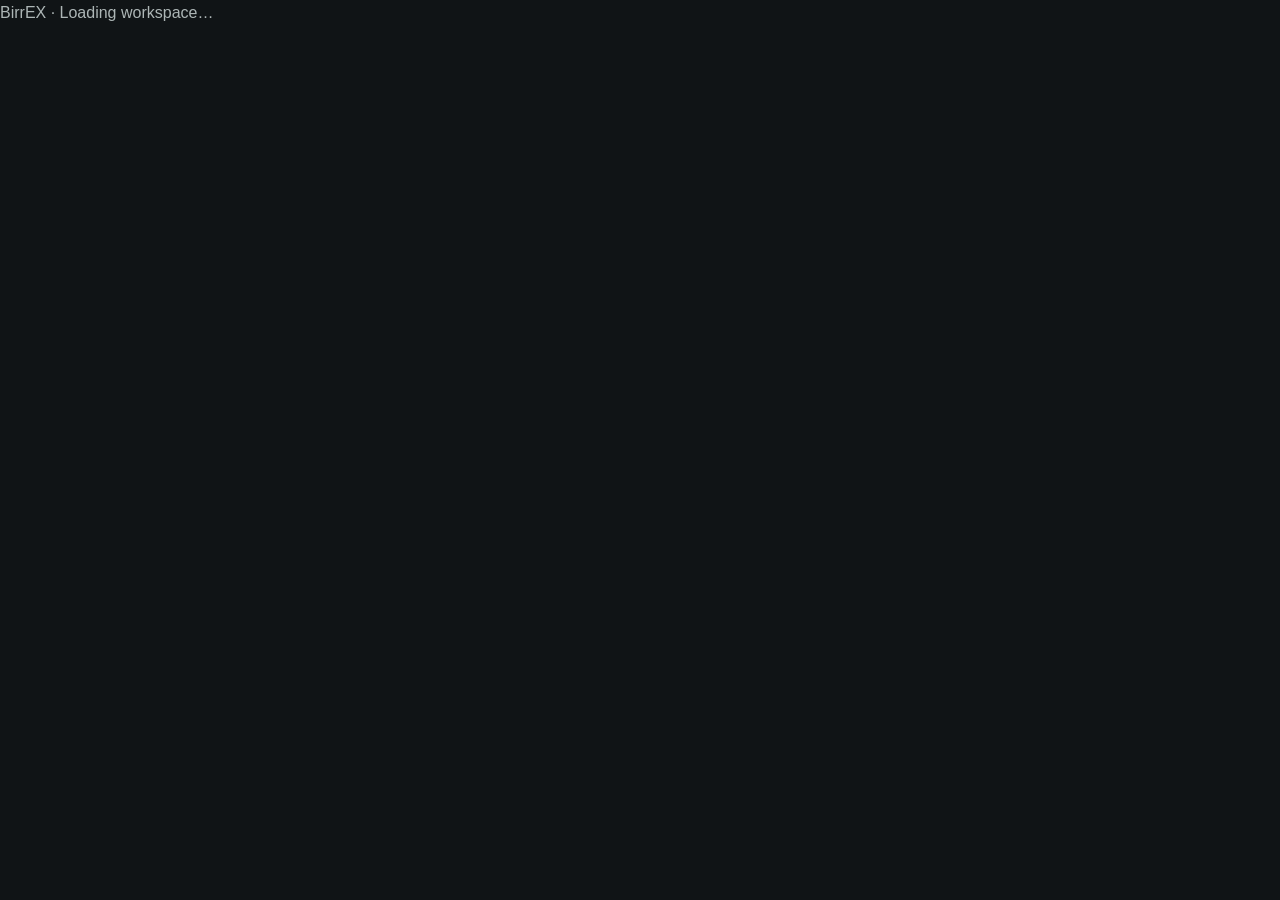
==== exchange/public/index.html @ a97350fc "feat: Genesis RC2 signature typography, icons and market lease reliability" ====
<!doctype html><html lang="en" data-theme="dark"><head><meta charset="utf-8"><meta name="viewport" content="width=device-width,initial-scale=1,viewport-fit=cover"><meta name="theme-color" content="#101416"><meta name="robots" content="noindex,nofollow"><meta name="description" content="BirrEX simulated digital asset platform"><title>BirrEX — Genesis Signature Perfection</title><link rel="manifest" href="/manifest.webmanifest"><link rel="icon" href="/icon.svg?v=1.0.0-rc.2" type="image/svg+xml"><link rel="stylesheet" href="/styles.css?v=1.0.0-rc.2"><script defer src="/vendor/react.js?v=1.0.0-rc.2"></script><script defer src="/vendor/react-dom.js?v=1.0.0-rc.2"></script><script defer src="/app.js?v=1.0.0-rc.2"></script><script defer src="/motion.js?v=1.0.0-rc.2"></script></head><body><a class="skip" href="#main">Skip to main content</a><div id="root"><div class="app-skeleton" role="status" aria-label="Loading BirrEX demonstration workspace"><p>BirrEX · Loading workspace…</p><div class="skeleton-line" aria-hidden="true"></div><div class="skeleton-card" aria-hidden="true"></div><div class="skeleton-card short" aria-hidden="true"></div></div></div><noscript>JavaScript is required. No financial services are available.</noscript><div class="error-recovery" id="load-recovery" hidden><p>Workspace loading is taking longer than expected.</p><a href="/status">Check connection</a> · <a href="/">Reload workspace</a></div></body></html>
---- styles.css ----
:root{color-scheme:dark;--bg:#101416;--surface:#171d20;--panel:#1b2224;--text:#f4f2ed;--muted:#adb6b6;--gold:#e6c58f;--line:#303a3c;--green:#85d9b4;--red:#f0a2a2;--radius:22px;--max:1240px}*,*::before,*::after{box-sizing:border-box}html{scroll-behavior:smooth;scroll-padding-top:100px}body{margin:0;background:var(--bg);color:var(--text);font-family:Inter,-apple-system,BlinkMacSystemFont,"Segoe UI",Arial,sans-serif;line-height:1.6;-webkit-font-smoothing:antialiased}a{color:inherit;text-decoration:none}button,input{font:inherit}button{cursor:pointer}a:focus-visible,button:focus-visible,input:focus-visible{outline:3px solid var(--gold);outline-offset:5px}h1,h2,h3,p{margin:0}h1,h2,h3{line-height:1.12;letter-spacing:-.035em}h1{font-size:clamp(3rem,5.4vw,5.25rem);font-weight:650;letter-spacing:-.065em}h1 em{font-family:Georgia,"Times New Roman",serif;color:var(--gold);font-weight:400;font-style:italic;letter-spacing:-.065em}h2{font-size:clamp(2rem,3.7vw,3.5rem);font-weight:600}h3{font-size:1.25rem;font-weight:650}p{color:var(--muted)}.shell{width:min(var(--max),calc(100% - 80px));margin-inline:auto}.skip{position:absolute;left:12px;top:-100px;z-index:100;background:var(--gold);color:#151a1b;padding:12px}.skip:focus{top:12px}.sr-only{position:absolute;width:1px;height:1px;padding:0;overflow:hidden;clip-path:inset(50%);white-space:nowrap;border:0}.header{height:86px;display:flex;align-items:center;gap:32px;justify-content:space-between}.brand{display:inline-flex;align-items:center;gap:0;font-size:26px;font-weight:750;letter-spacing:-.08em;white-space:nowrap}.brand>span:not(.mark){color:var(--gold)}.brand small{font-size:9px;color:var(--muted);letter-spacing:.12em;align-self:center;margin-left:15px;padding-left:13px;border-left:1px solid var(--line);font-weight:600}.mark{width:38px;height:38px;display:inline-grid;place-items:center;border:1px solid #b19666;border-radius:11px;color:var(--gold);margin-right:10px}.mark svg{width:27px;height:27px}nav{display:flex;align-items:center;gap:27px;font-size:13px;font-weight:550;color:var(--muted)}nav a:hover,.footer a:hover,.inline-link:hover{color:var(--gold)}.menu{display:none;background:none;border:1px solid var(--line);padding:9px 13px;border-radius:9px;color:var(--text)}.button{min-height:48px;display:inline-flex;align-items:center;justify-content:center;gap:16px;padding:12px 22px;border-radius:10px;font-size:14px;font-weight:650;transition:transform .18s ease,background .18s ease,border-color .18s ease}.button:hover{transform:translateY(-2px)}.primary{background:var(--gold);color:#15191a;border:1px solid var(--gold)}.primary:hover{background:#f5d9a9}.outline{border:1px solid #5f635a;color:var(--gold)}.text-button{padding-inline:8px;color:var(--text)}.play{width:30px;height:30px;display:grid;place-items:center;border:1px solid var(--line);border-radius:50%;color:var(--gold)}.notice{display:flex;justify-content:center;align-items:center;gap:12px;background:#232b2a;border-block:1px solid #384541;padding:10px 24px;font-size:12px;color:#c6d0cd;flex-wrap:wrap;text-align:center}.notice strong{font-size:10px;letter-spacing:.13em;color:var(--gold)}.status-dot{height:7px;width:7px;border-radius:50%;background:var(--gold);display:inline-block;flex-shrink:0}.hero{display:grid;grid-template-columns:minmax(0,1.1fr) minmax(0,.9fr);gap:65px;align-items:center;padding-block:88px 80px}.hero-copy{position:relative}.eyebrow{font-size:11px;font-weight:700;letter-spacing:.15em;color:var(--gold);display:flex;align-items:center;gap:12px;margin-bottom:22px}.eyebrow>span:first-child{width:7px;height:7px;background:var(--gold);border-radius:50%}.eyebrow .line{width:24px;height:1px;background:#877450}.lead{font-size:17px;line-height:1.8;max-width:550px;margin-top:23px}.actions{display:flex;gap:12px;align-items:center;margin-top:31px;flex-wrap:wrap}.hero-foot{display:flex;gap:18px;flex-wrap:wrap;color:var(--muted);font-size:10px;letter-spacing:.035em;margin-top:41px;border-top:1px solid var(--line);padding-top:19px}.terminal{background:radial-gradient(ellipse at top right,#2b302b 0%,transparent 55%),var(--surface);border:1px solid #434b47;border-radius:25px;padding:27px;box-shadow:0 28px 75px #0005;min-width:0}.terminal-top,.panel-head,.pair{display:flex;align-items:center;gap:12px}.terminal-top,.panel-head{justify-content:space-between}.pair strong,.pair small{display:block}.pair small,.caption,.chart-labels,.terminal-metrics small,.panel-head p{font-size:12px;color:var(--muted)}.coin{width:42px;height:42px;display:grid;place-items:center;border-radius:50%;background:#e6c58f18;border:1px solid #d4b57e50;color:var(--gold);font-size:23px;font-weight:600}.pill{font-size:10px;font-weight:700;letter-spacing:.12em;color:var(--gold);border:1px solid #8b7850;background:#d4b57e0b;padding:5px 9px;border-radius:6px;white-space:nowrap}.quote{display:flex;align-items:baseline;gap:15px;flex-wrap:wrap;margin-top:24px}.rate{font-size:clamp(2.7rem,4.7vw,4.2rem);font-weight:600;letter-spacing:-.06em;line-height:1}.rate>span{color:var(--muted);font-size:.72em}.positive{color:var(--green);font-variant-numeric:tabular-nums;font-size:12px}.chart{width:100%;height:auto;display:block;margin-top:24px}.chart-labels{display:flex;justify-content:space-between;padding-bottom:17px}.terminal-metrics{display:grid;grid-template-columns:repeat(3,1fr);border-top:1px solid var(--line);padding:18px 0;gap:10px}.terminal-metrics small,.terminal-metrics strong{display:block}.terminal-metrics strong{font-size:14px;font-variant-numeric:tabular-nums}.full{display:flex;width:100%;justify-content:space-between}.market-strip{border-block:1px solid var(--line);background:#141a1c}.strip-inner{display:grid;grid-template-columns:1.15fr repeat(4,1fr);gap:0}.strip-inner>div{padding:19px 20px;border-left:1px solid var(--line);min-width:0}.strip-inner>div:last-child{border-right:1px solid var(--line)}.strip-inner strong,.strip-inner>div>span:not(.status-dot){display:block;white-space:nowrap;font-size:12px;font-variant-numeric:tabular-nums}.strip-inner>div>span:not(.status-dot){color:var(--muted);margin-top:4px}.strip-inner b{margin-left:6px;font-size:11px}.strip-label{font-size:11px;color:var(--gold);font-weight:700;letter-spacing:.09em}.strip-label small{display:block;color:var(--muted);font-size:10px;margin-top:4px}.section{padding-block:80px}.section-top{display:flex;justify-content:space-between;align-items:end;gap:36px;margin-bottom:32px}.section-top>p{max-width:390px;font-size:15px}.market-grid{display:grid;grid-template-columns:1.15fr 1fr;gap:18px}.panel{border:1px solid var(--line);border-radius:var(--radius);background:var(--surface);padding:26px;min-width:0}.panel-head{margin-bottom:23px;align-items:start}.panel-head p{margin-top:6px}.table-wrap{overflow-x:auto}table{border-collapse:collapse;width:100%;font-size:13px;font-variant-numeric:tabular-nums;white-space:nowrap}th,td{text-align:right;padding:10px 8px;border-bottom:1px solid var(--line)}th:first-child,td:first-child{text-align:left}th{font-weight:500;color:var(--muted);font-size:11px}.ask td:nth-child(2){color:var(--red)}.bid td:nth-child(2){color:var(--green)}.mid td{color:var(--gold);font-weight:650;background:#d4b57e0c;padding-block:13px}.mid small{font-weight:400;color:var(--muted)}.fine{font-size:12px;color:var(--muted);line-height:1.65;margin-top:14px}.switch{display:flex;gap:4px;padding:4px;background:#101618;border:1px solid var(--line);border-radius:11px;margin-bottom:22px}.switch button{flex:1;min-height:44px;background:none;border:1px solid transparent;border-radius:8px;color:var(--muted);font-size:13px;font-weight:600}.switch button[aria-pressed=true]{background:#303936;border-color:#626957;color:var(--gold)}label{font-size:13px;color:var(--muted);display:block;margin-bottom:8px}.amount{display:flex;border:1px solid var(--line);border-radius:12px;align-items:center;padding:8px 15px;gap:10px;background:#111719}.amount:focus-within{border-color:var(--gold)}.amount input{min-width:0;width:100%;border:0;background:none;color:var(--text);font-size:24px;min-height:46px;font-variant-numeric:tabular-nums}.amount span{font-size:13px;color:var(--gold);font-weight:650}.estimate{border-top:1px solid var(--line);margin-top:23px;padding-top:20px}.estimate span,.estimate output{display:block}.estimate span{color:var(--muted);font-size:13px}.estimate output{font-size:clamp(1.6rem,3vw,2.4rem);letter-spacing:-.035em;font-weight:650;overflow-wrap:anywhere;font-variant-numeric:tabular-nums;margin-top:4px}.three{display:grid;grid-template-columns:repeat(3,1fr);gap:18px}.feature{position:relative;border:1px solid var(--line);background:linear-gradient(145deg,#1a2223,#141a1c);padding:28px;border-radius:var(--radius);transition:border-color .2s}.feature:hover{border-color:#89754f}.feature-icon{width:48px;height:48px;border:1px solid #76684b;background:#d4b57e0b;color:var(--gold);border-radius:12px;display:grid;place-items:center;font-size:26px;margin-bottom:28px}.index{position:absolute;top:26px;right:28px;color:var(--muted);font-size:12px;letter-spacing:.12em}.feature p,.security-list p,.about aside p{font-size:14px;margin-top:12px;line-height:1.75}.security{background:linear-gradient(120deg,#242b27,#151b1d 64%);border-block:1px solid var(--line)}.security-inner{display:grid;grid-template-columns:1fr 1fr;gap:70px;padding-block:76px}.security-inner .pill{display:inline-block;margin-top:25px}.security-list article{display:flex;gap:20px;border-bottom:1px solid var(--line);padding:16px 0}.security-list article:first-child{padding-top:0}.security-list article:last-child{border:0;padding-bottom:0}.security-list article>span{color:var(--gold);font-size:12px;margin-top:4px}.security-list p{margin-top:5px}.about{display:grid;grid-template-columns:1.15fr .85fr;gap:50px;align-items:center}.inline-link{display:inline-block;color:var(--gold);font-size:13px;margin-top:16px;text-decoration:underline;text-underline-offset:4px}.footer{display:grid;grid-template-columns:1fr 1fr;gap:20px;border-top:1px solid var(--line);padding-block:29px 40px}.footer>div:nth-child(2){display:flex;justify-content:flex-end;gap:21px;align-items:center;flex-wrap:wrap;font-size:13px}.footer p{font-size:12px}.footer>.fine{grid-column:1/-1;margin:0}.muted{color:var(--muted)}
@media(max-width:1050px){.shell{width:calc(100% - 48px)}.brand small{display:none}.hero{gap:35px}.header{gap:18px}nav{gap:18px}.strip-inner{grid-template-columns:repeat(4,minmax(0,1fr))}.strip-label{grid-column:1/-1;border-bottom:1px solid var(--line);border-right:1px solid var(--line)}.strip-inner>div{padding:13px}.strip-label small{display:inline;margin-left:8px}.strip-inner b{display:block;margin-left:0}.security-inner{gap:40px}}@media(max-width:760px){.shell{width:calc(100% - 36px)}.header{height:auto;min-height:70px;flex-wrap:wrap;padding-block:12px;gap:10px}.menu{display:block}.header-cta{display:none}nav{display:none;flex-basis:100%;flex-direction:column;align-items:stretch;gap:0;padding-bottom:5px}nav[data-open=true]{display:flex}nav a{padding:12px 5px;border-top:1px solid var(--line)}.notice{gap:6px;padding:9px 18px;font-size:11px}.notice strong{font-size:9px}.hero{grid-template-columns:1fr;gap:30px;padding-block:46px 38px}.desktop{display:none}h1{font-size:clamp(2.7rem,10vw,4.1rem)}.lead{font-size:16px;margin-top:18px}.hero-foot{gap:10px;margin-top:23px}.terminal{padding:19px;border-radius:18px}.section{padding-block:48px}.section-top{display:block;margin-bottom:23px}.section-top>p{margin-top:15px}.market-grid,.three,.security-inner,.about{grid-template-columns:1fr;gap:15px}.security-inner{padding-block:48px;gap:30px}.panel,.feature{padding:21px}.strip-inner{grid-template-columns:1fr 1fr}.strip-inner>div:nth-child(3),.strip-inner>div:nth-child(5){border-right:1px solid var(--line)}.strip-inner>div:nth-child(2),.strip-inner>div:nth-child(3){border-bottom:1px solid var(--line)}.footer{grid-template-columns:1fr;gap:14px}.footer>div:nth-child(2){justify-content:flex-start}.footer>.fine{grid-column:auto}}@media(max-width:360px){.shell{width:calc(100% - 24px)}.button{padding-inline:13px}.terminal-metrics strong{font-size:12px}.panel-head{flex-wrap:wrap}.actions{gap:5px}}@media(prefers-reduced-motion:reduce){*,*::before,*::after{scroll-behavior:auto!important;transition:none!important;animation:none!important}}
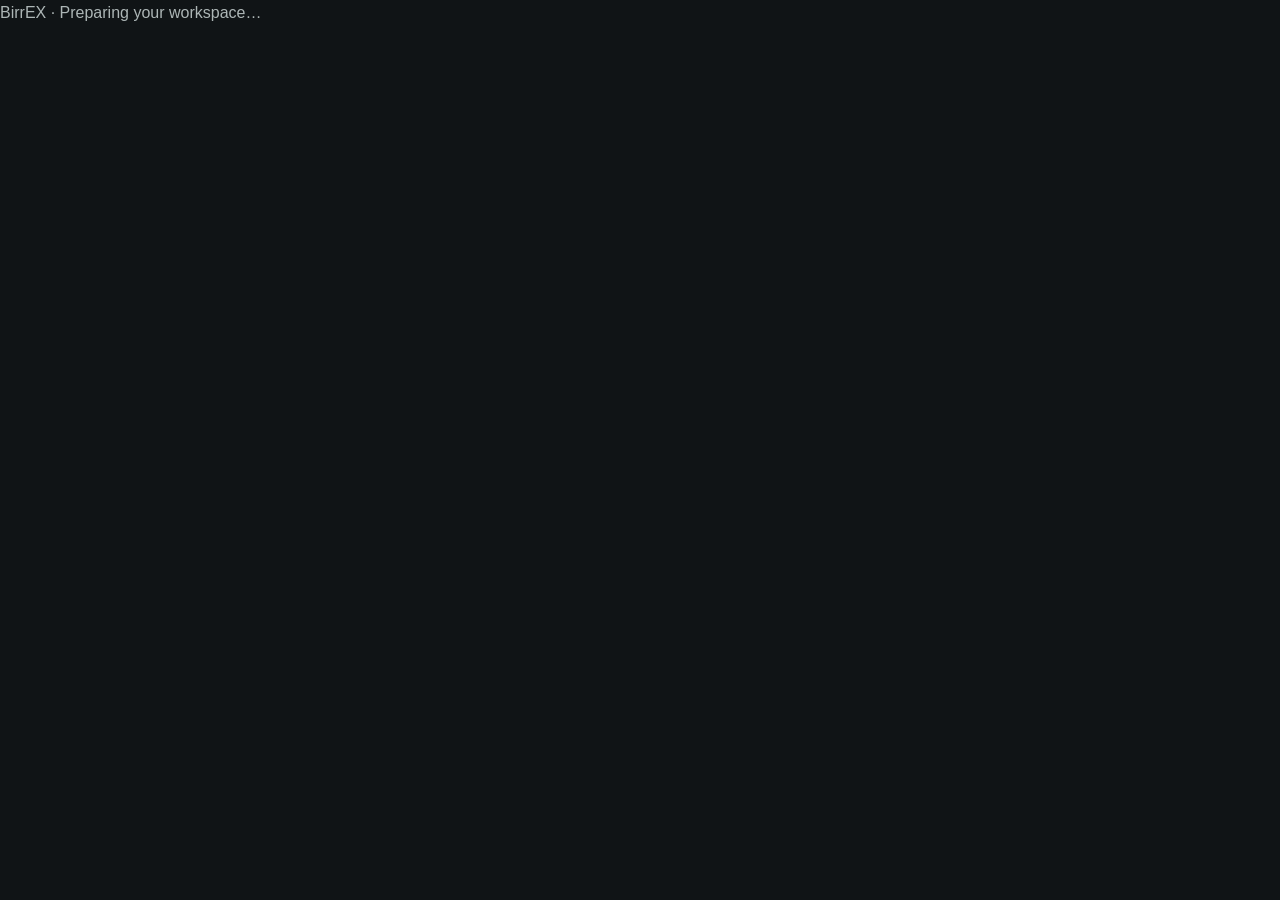
==== commit d468309f: "feat: Genesis RC6 Precision Detail homepage hero, inline search and asset identity" ====
--- a/exchange/public/index.html
+++ b/exchange/public/index.html
@@ -1 +1 @@
-<!doctype html><html lang="en" data-theme="dark"><head><meta charset="utf-8"><meta name="viewport" content="width=device-width,initial-scale=1,viewport-fit=cover"><meta name="theme-color" content="#101416"><meta name="robots" content="noindex,nofollow"><meta name="description" content="BirrEX simulated digital asset platform"><title>BirrEX — Genesis Signature Perfection</title><link rel="manifest" href="/manifest.webmanifest"><link rel="icon" href="/icon.svg?v=1.0.0-rc.2" type="image/svg+xml"><link rel="stylesheet" href="/styles.css?v=1.0.0-rc.2"><script defer src="/vendor/react.js?v=1.0.0-rc.2"></script><script defer src="/vendor/react-dom.js?v=1.0.0-rc.2"></script><script defer src="/app.js?v=1.0.0-rc.2"></script><script defer src="/motion.js?v=1.0.0-rc.2"></script></head><body><a class="skip" href="#main">Skip to main content</a><div id="root"><div class="app-skeleton" role="status" aria-label="Loading BirrEX demonstration workspace"><p>BirrEX · Loading workspace…</p><div class="skeleton-line" aria-hidden="true"></div><div class="skeleton-card" aria-hidden="true"></div><div class="skeleton-card short" aria-hidden="true"></div></div></div><noscript>JavaScript is required. No financial services are available.</noscript><div class="error-recovery" id="load-recovery" hidden><p>Workspace loading is taking longer than expected.</p><a href="/status">Check connection</a> · <a href="/">Reload workspace</a></div></body></html>+<!doctype html><html lang="en" data-theme="dark"><head><meta charset="utf-8"><meta name="viewport" content="width=device-width,initial-scale=1,viewport-fit=cover"><meta name="theme-color" content="#101416"><meta name="robots" content="noindex,nofollow"><meta name="description" content="BirrEX simulated digital asset platform"><title>BirrEX — Genesis Precision Detail</title><link rel="manifest" href="/manifest.webmanifest"><link rel="icon" href="/icon.svg?v=1.0.0-rc.6" type="image/svg+xml"><link rel="stylesheet" href="/styles.css?v=1.0.0-rc.6"><script defer src="/vendor/react.js?v=1.0.0-rc.6"></script><script defer src="/vendor/react-dom.js?v=1.0.0-rc.6"></script><script defer src="/app.js?v=1.0.0-rc.6"></script><script defer src="/motion.js?v=1.0.0-rc.6"></script></head><body><a class="skip" href="#main">Skip to main content</a><div id="root"><div class="app-skeleton" role="status" aria-label="Loading BirrEX demonstration workspace"><p>BirrEX · Preparing your workspace…</p><div class="skeleton-line" aria-hidden="true"></div><div class="skeleton-card" aria-hidden="true"></div><div class="skeleton-card short" aria-hidden="true"></div></div></div><noscript>JavaScript is required. No financial services are available.</noscript><div class="error-recovery" id="load-recovery" hidden><p>Workspace loading is taking longer than expected.</p><a href="/status">Check connection</a> · <a href="/">Reload workspace</a></div></body></html>
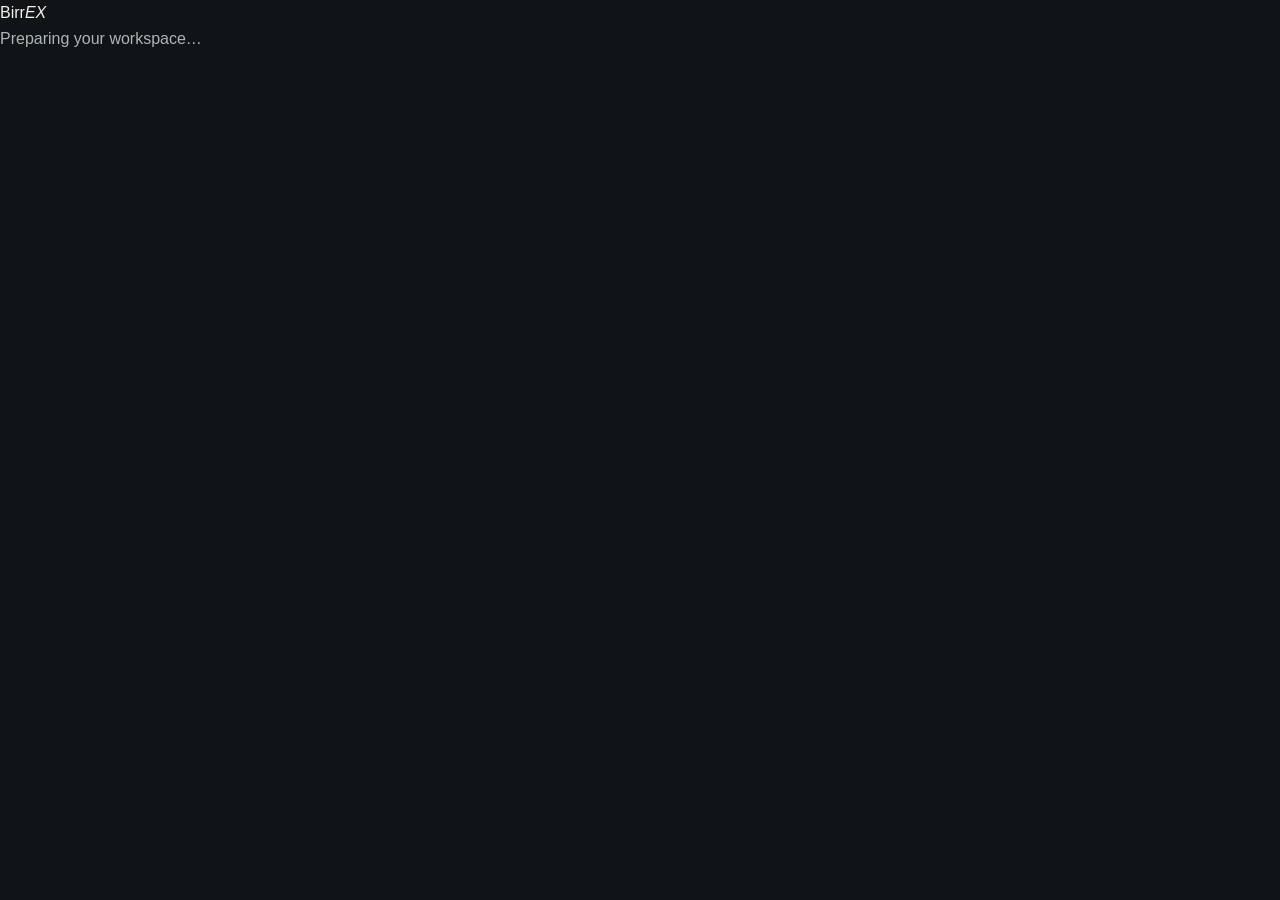
==== commit de3b2c5d: "feat: Genesis RC8 Seamless Experience remove hero eyebrows and refine route navigation" ====
--- a/exchange/public/index.html
+++ b/exchange/public/index.html
@@ -1 +1 @@
-<!doctype html><html lang="en" data-theme="dark"><head><meta charset="utf-8"><meta name="viewport" content="width=device-width,initial-scale=1,viewport-fit=cover"><meta name="theme-color" content="#101416"><meta name="robots" content="noindex,nofollow"><meta name="description" content="BirrEX simulated digital asset platform"><title>BirrEX — Genesis Precision Detail</title><link rel="manifest" href="/manifest.webmanifest"><link rel="icon" href="/icon.svg?v=1.0.0-rc.6" type="image/svg+xml"><link rel="stylesheet" href="/styles.css?v=1.0.0-rc.6"><script defer src="/vendor/react.js?v=1.0.0-rc.6"></script><script defer src="/vendor/react-dom.js?v=1.0.0-rc.6"></script><script defer src="/app.js?v=1.0.0-rc.6"></script><script defer src="/motion.js?v=1.0.0-rc.6"></script></head><body><a class="skip" href="#main">Skip to main content</a><div id="root"><div class="app-skeleton" role="status" aria-label="Loading BirrEX demonstration workspace"><p>BirrEX · Preparing your workspace…</p><div class="skeleton-line" aria-hidden="true"></div><div class="skeleton-card" aria-hidden="true"></div><div class="skeleton-card short" aria-hidden="true"></div></div></div><noscript>JavaScript is required. No financial services are available.</noscript><div class="error-recovery" id="load-recovery" hidden><p>Workspace loading is taking longer than expected.</p><a href="/status">Check connection</a> · <a href="/">Reload workspace</a></div></body></html>+<!doctype html><html lang="en" data-theme="dark"><head><meta charset="utf-8"><meta name="viewport" content="width=device-width,initial-scale=1,viewport-fit=cover"><meta name="theme-color" content="#101416"><meta name="robots" content="noindex,nofollow"><meta name="description" content="BirrEX simulated digital asset platform"><title>BirrEX — Genesis Seamless Experience</title><link rel="manifest" href="/manifest.webmanifest"><link rel="icon" href="/icon.svg?v=1.0.0-rc.8" type="image/svg+xml"><link rel="stylesheet" href="/styles.css?v=1.0.0-rc.8"><script defer src="/vendor/react.js?v=1.0.0-rc.8"></script><script defer src="/vendor/react-dom.js?v=1.0.0-rc.8"></script><script defer src="/app.js?v=1.0.0-rc.8"></script><script defer src="/motion.js?v=1.0.0-rc.8"></script></head><body><a class="skip" href="#main">Skip to main content</a><div id="root"><div class="app-skeleton" role="status" aria-label="Loading BirrEX workspace"><div class="loading-heading"><span class="loading-brand">Birr<em>EX</em></span><span class="loading-indicator" aria-hidden="true"></span></div><p class="loading-copy">Preparing your workspace…</p><div class="skeleton-line wide" aria-hidden="true"></div><div class="skeleton-line short" aria-hidden="true"></div><div class="skeleton-divider" aria-hidden="true"></div><div class="skeleton-line" aria-hidden="true"></div></div></div><noscript>JavaScript is required. No financial services are available.</noscript><div class="error-recovery" id="load-recovery" hidden><p>Workspace loading is taking longer than expected.</p><a href="/status">Check connection</a> · <a href="/">Reload workspace</a></div></body></html>
